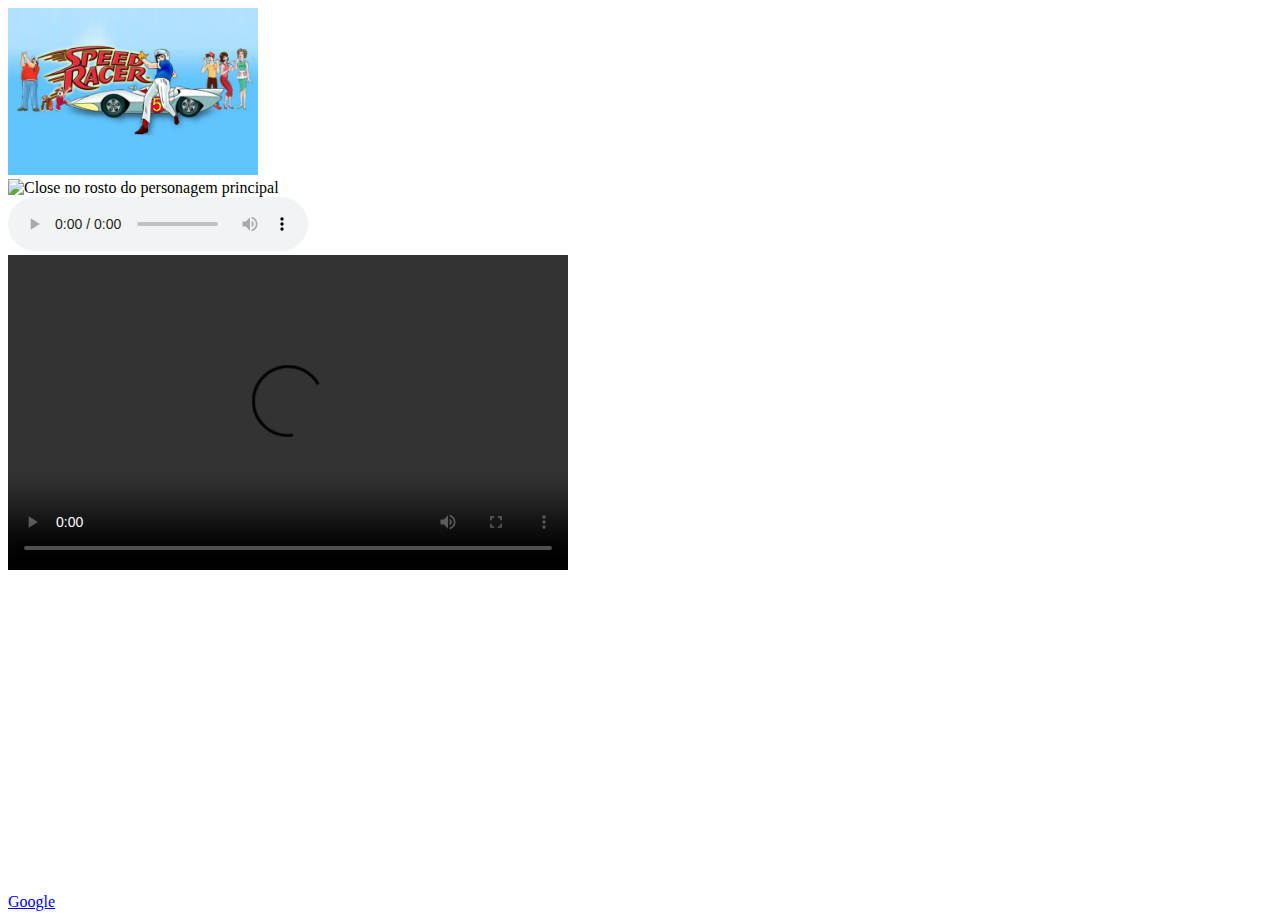
==== index.html @ 5868bcbc "Primeiro commit" ====
<!DOCTYPE html>
<html lang="en">

<head>
    <meta charset="UTF-8">
    <meta name="viewport" content="width=device-width, initial-scale=1.0">
    <title>Document</title>
</head>

<body>
    <div>
        <!-- Imagem local-->
        <img width="250px" src="./source/image/SpeedRacerCapa.webp" alt="Capa do desenho do Speed Racer"><br>
        <!-- Imagem da internet-->
        <img width="250px" src="https://br.web.img3.acsta.net/pictures/22/07/13/22/04/0653185.jpg"
            alt="Close no rosto do personagem principal"><br>
        <!--Audios e videos podem ser utilizados em URL, mas cuidado com links quebrados-->
        <!--Audio local-->
        <audio controls>
            <source src="./source/audio/Solitude_Aeturnus-SeedsOfTheDesolate.mp3">
        </audio><br>
        <!--video local-->
        <video controls width="560" height="315">
            <source src="./source/video/Solitude_Aeturnus-SeedsOfTheDesolate.mp4">
        </video><br>
        <!--Utilizando iframe-->
        <iframe width="560" height="315" src="https://www.youtube.com/embed/0OiPnR-H20M?si=FcwM8hGsZnR7taam"
            title="YouTube video player" frameborder="0"
            allow="accelerometer; autoplay; clipboard-write; encrypted-media; gyroscope; picture-in-picture; web-share"
            allowfullscreen></iframe><br>
    </div>
    <div>
        <!--aparecer hiperlink-->
        <a href="https://www.google.com.br/">Google</a><br>
    </div>

</body>

</html>
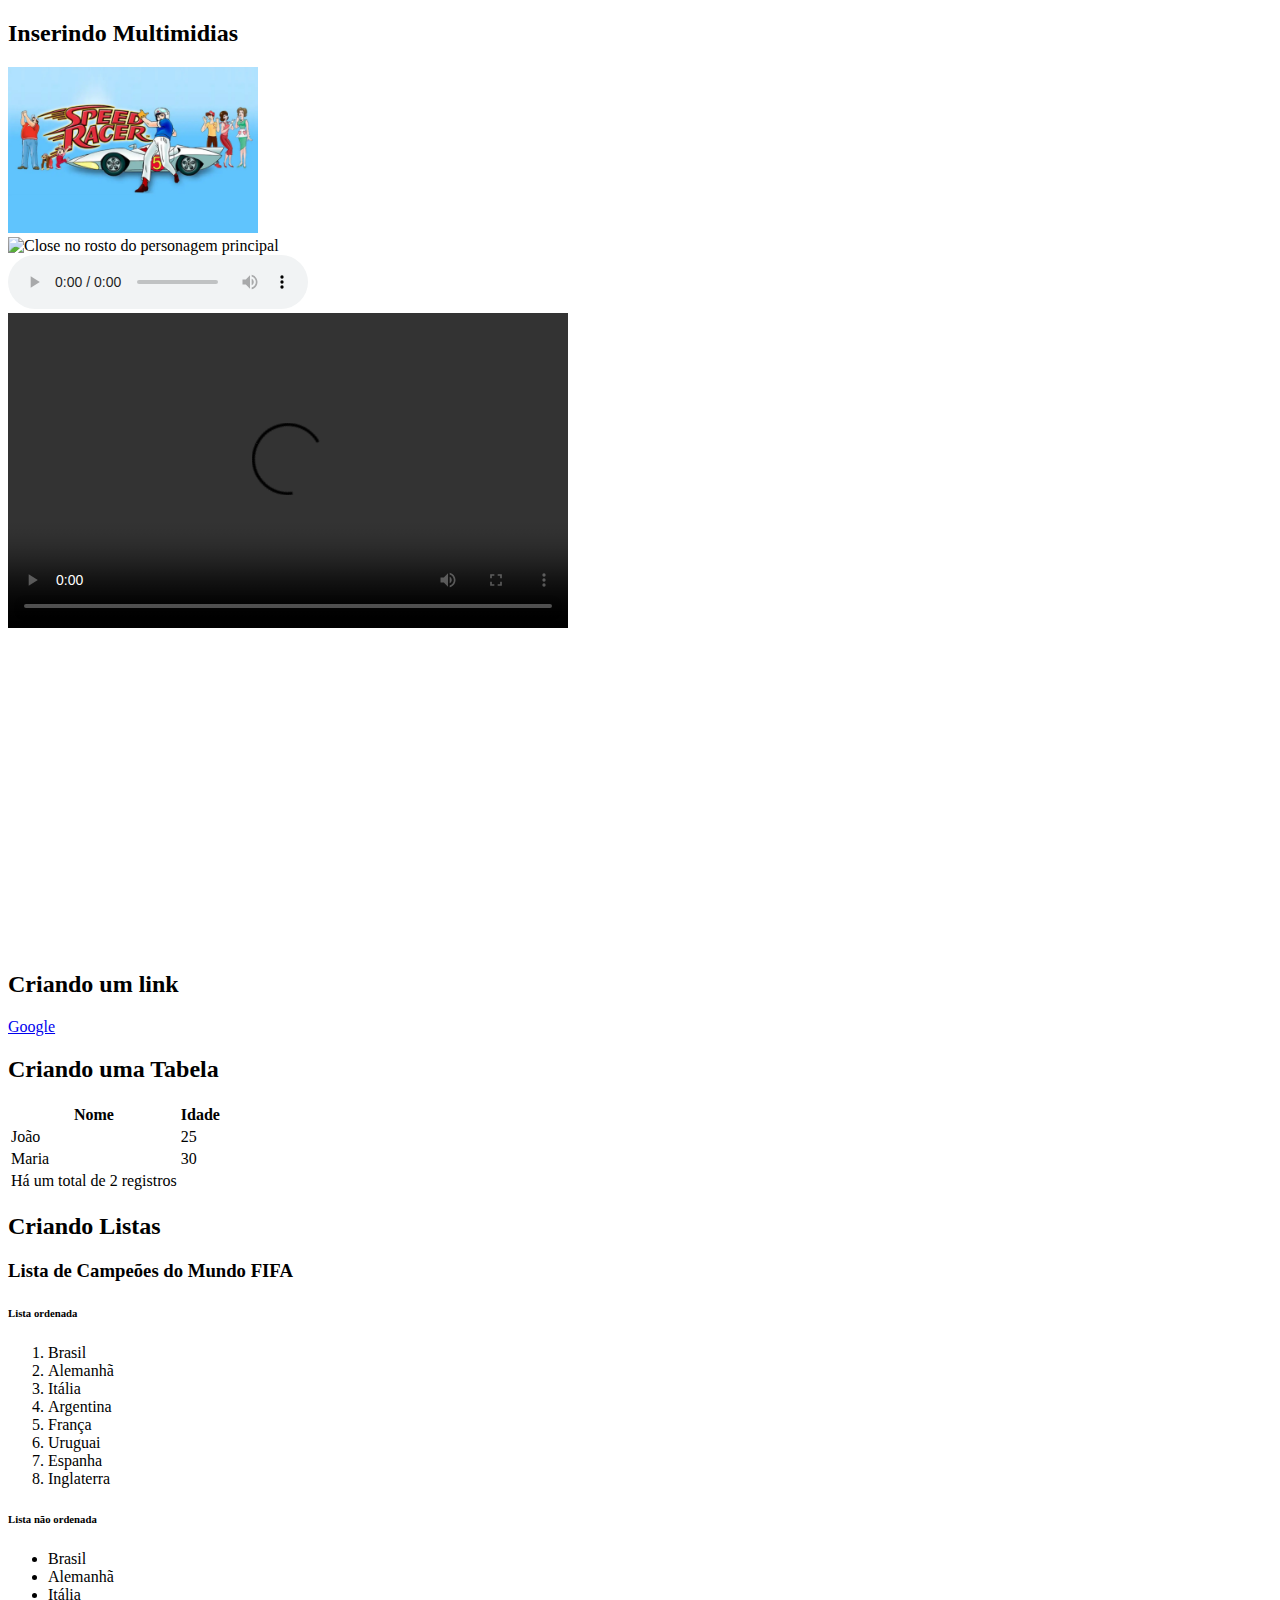
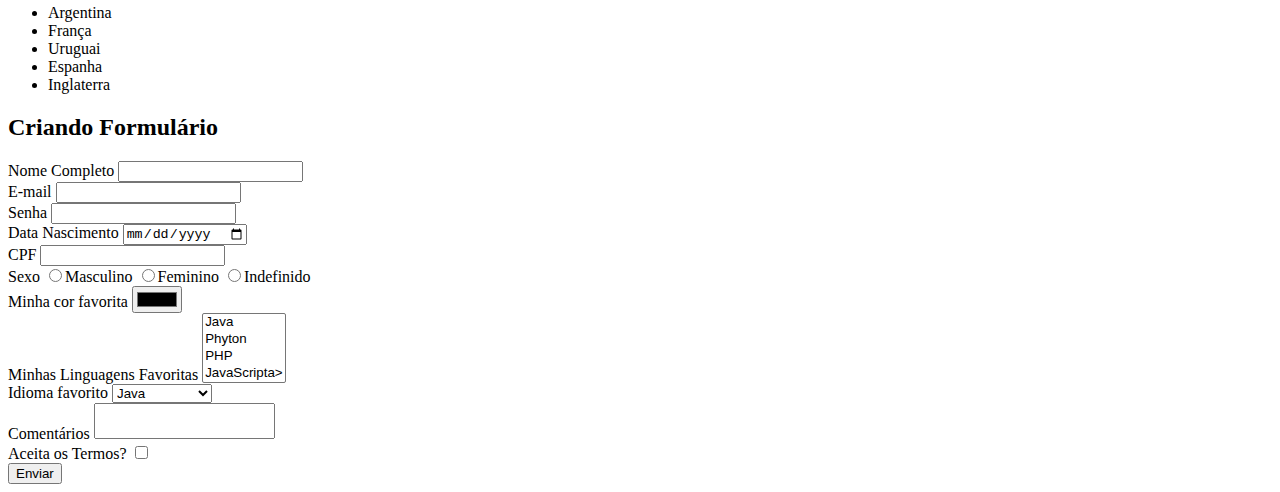
==== commit a612e2bb: "[feat] complementando o index" ====
--- a/index.html
+++ b/index.html
@@ -8,6 +8,7 @@
 </head>
 
 <body>
+    <h2>Inserindo Multimidias</h2>
     <div>
         <!-- Imagem local-->
         <img width="250px" src="./source/image/SpeedRacerCapa.webp" alt="Capa do desenho do Speed Racer"><br>
@@ -27,13 +28,128 @@
         <iframe width="560" height="315" src="https://www.youtube.com/embed/0OiPnR-H20M?si=FcwM8hGsZnR7taam"
             title="YouTube video player" frameborder="0"
             allow="accelerometer; autoplay; clipboard-write; encrypted-media; gyroscope; picture-in-picture; web-share"
-            allowfullscreen></iframe><br>
+            allowfullscreen></iframe>
+    </div>
+    <!--Utilizando divs-->
+    <div>
+        <!--aparecer hiperlink-->
+        <h2>Criando um link</h2>
+        <a href="https://www.google.com.br/">Google</a><br>
     </div>
     <div>
-        <!--aparecer hiperlink-->
-        <a href="https://www.google.com.br/">Google</a><br>
+        <h2>Criando uma Tabela</h2>
+        <table>
+            <thead>
+                <tr>
+                    <th>Nome</th>
+                    <th>Idade</th>
+                </tr>
+            </thead>
+            <tbody>
+                <tr>
+                    <td>João</td>
+                    <td>25</td>
+                </tr>
+                <tr>
+                    <td>Maria</td>
+                    <td>30</td>
+                </tr>
+            </tbody>
+            <tfoot>
+                <tr>
+                    <td>Há um total de 2 registros</td>
+                </tr>
+            </tfoot>
+        </table>
     </div>
+    <div>
+        <h2>Criando Listas</h2>
+        <h3>Lista de Campeões do Mundo FIFA</h3>
+        <!--Lista Ordenada-->
+        <h6>Lista ordenada</h6>
+        <ol>
+            <li>Brasil</li>
+            <li>Alemanhã</li>
+            <li>Itália</li>
+            <li>Argentina</li>
+            <li>França</li>
+            <li>Uruguai</li>
+            <li>Espanha</li>
+            <li>Inglaterra</li>
+        </ol>
+        <!--Lista Não Ordenada-->
+        <h6>Lista não ordenada</h6>
+        <ul>
+            <li>Brasil</li>
+            <li>Alemanhã</li>
+            <li>Itália</li>
+            <li>Argentina</li>
+            <li>França</li>
+            <li>Uruguai</li>
+            <li>Espanha</li>
+            <li>Inglaterra</li>
+        </ul>
+    </div>
+    <div>
+        <!--Formulário-->
+        <h2>Criando Formulário</h2>
+        <form action="#" method="post">
+            <label>Nome Completo</label>
+            <input type="text" id="nome_completo" name="nome_completo"><br>
 
+            <label>E-mail</label>
+            <input type="email" id="email_aluno" name="email_aluno"><br>
+
+            <label>Senha</label>
+            <input type="password" id="senha_aluno" name="senha_aluno"><br>
+
+            <label>Data Nascimento</label>
+            <input type="date" id="dt_nascimento_aluno" name="dt_nascimento_aluno"><br>
+
+            <label>CPF</label>
+            <input type="number" id="cpf_aluno" name="cpf_aluno"><br>
+
+            <label>Sexo</label>
+            <input type="radio" value="Masculino" id="radio_sexo_masc" name="radio_sexo">Masculino
+            <input type="radio" value="Feminino" id="radio_sexo_fem" name="radio_sexo">Feminino
+            <input type="radio" value="Indefinido" id="radio_sexo_indef" name="radio_sexo">Indefinido
+            <br>
+
+            <label>Minha cor favorita</label>
+            <input type="color" id="cor_aluno" name="cor_aluno"><br>
+
+            <!-- Multiplas respostas (multiple) -->
+            <label>Minhas Linguagens Favoritas</label>
+            <select id="linguagem_favorita" multiple>
+                <option value="Java">Java</option>
+                <option value="Phyton">Phyton</option>
+                <option value="PHP">PHP</option>
+                <option value="JavaScript">JavaScripta></option>
+            </select><br>
+
+            <!-- Única resposta -->
+            <label>Idioma favorito</label>
+            <select id="idioma_favorito">
+                <option value="Portugues">Java</option>
+                <option value="Ingles">Phyton</option>
+                <option value="Espanhoil">PHP</option>
+                <option value="Frances">JavaScripta></option>
+            </select><br>
+
+            <label>Comentários</label>
+            <textarea style="resize: none" id="comentario_aluno" row="10" class="ls-textarea-autoresize"></textarea><br>
+
+            <label>Aceita os Termos?</label>
+            <input type="checkbox" id="aceite" name="aceite" required><br>
+
+            <input type="submit" id="enviar_form" name="enviar_form" value="Enviar"><br>
+
+        </form>
+        <!-- CTRL + ; : Comentar código -->
+        <!-- ALT + SHIFT + F : Utilizado para organizar e identar o código -->
+        <!-- ALT + SHIFT + SETA : Copiar linha para cima ou para baixo-->
+        <!-- CTRL + D : Seleciona textos similares -->
+    </div>
 </body>
 
 </html>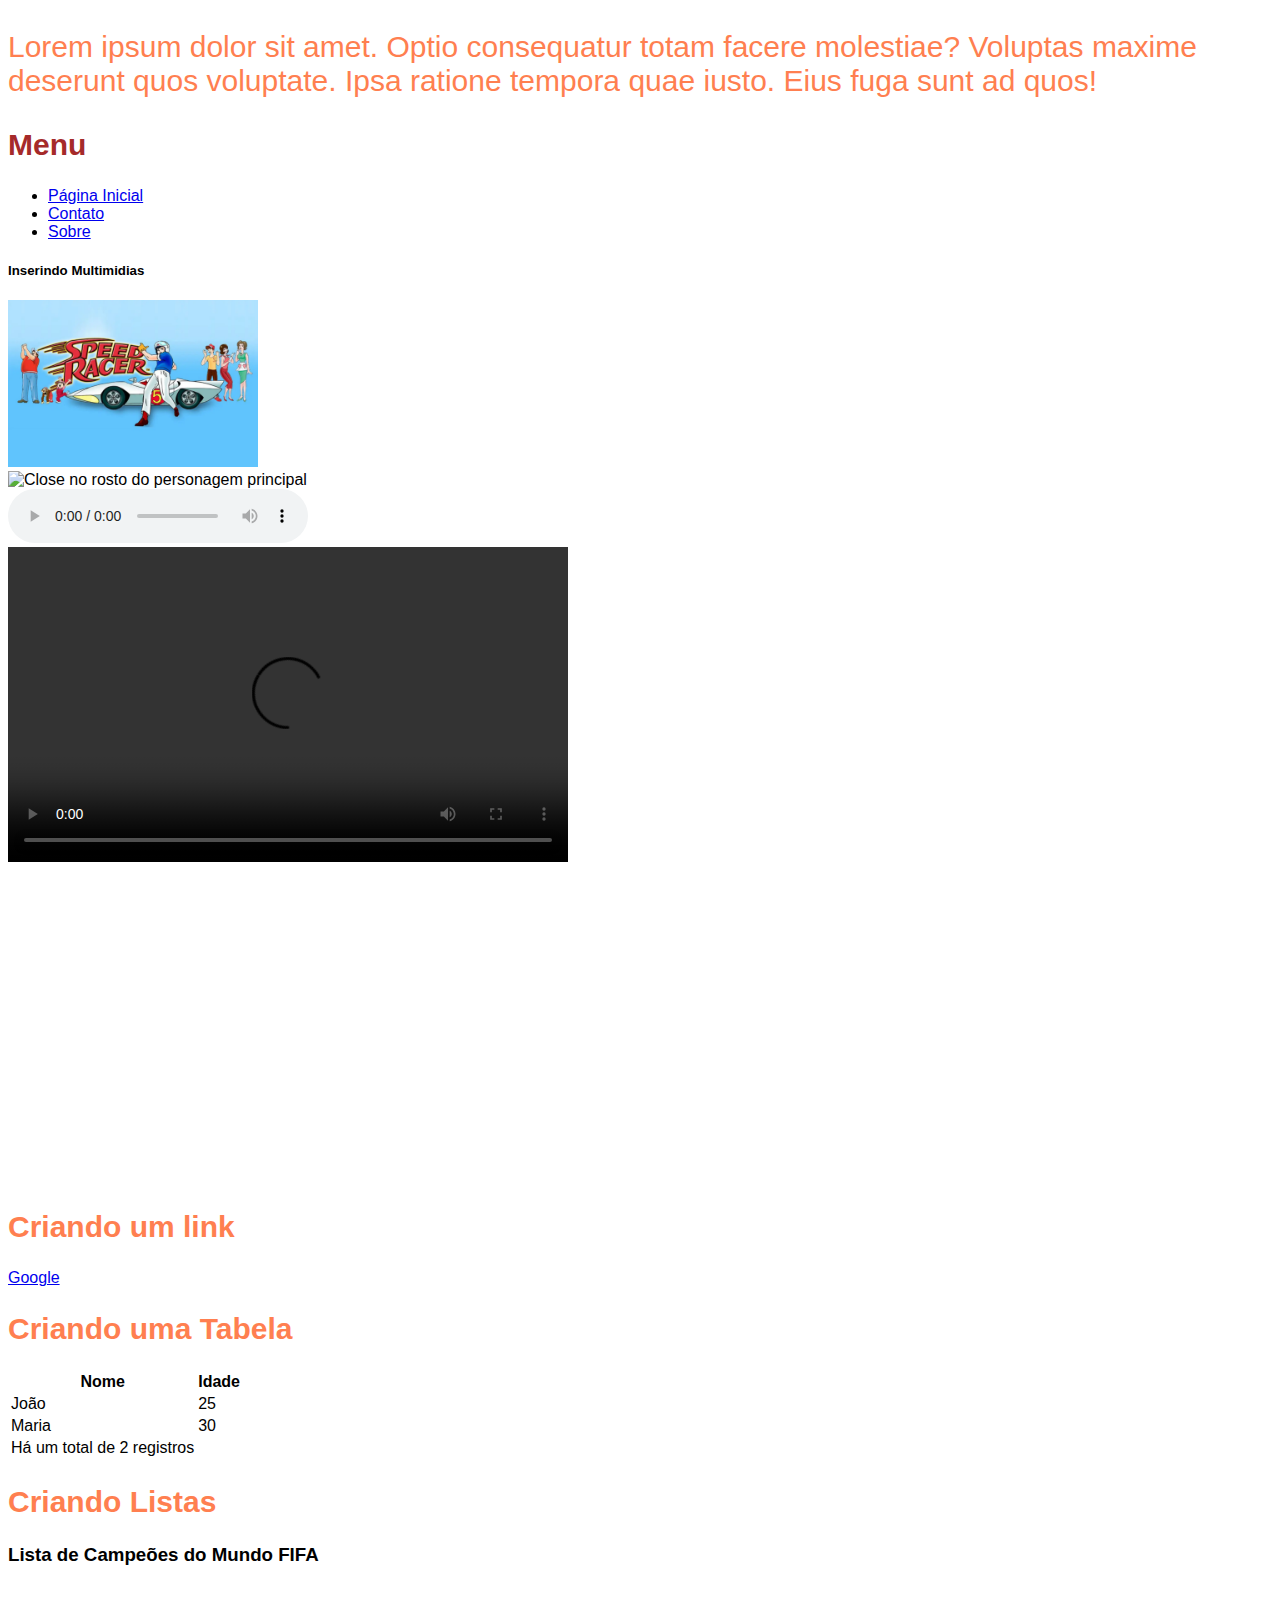
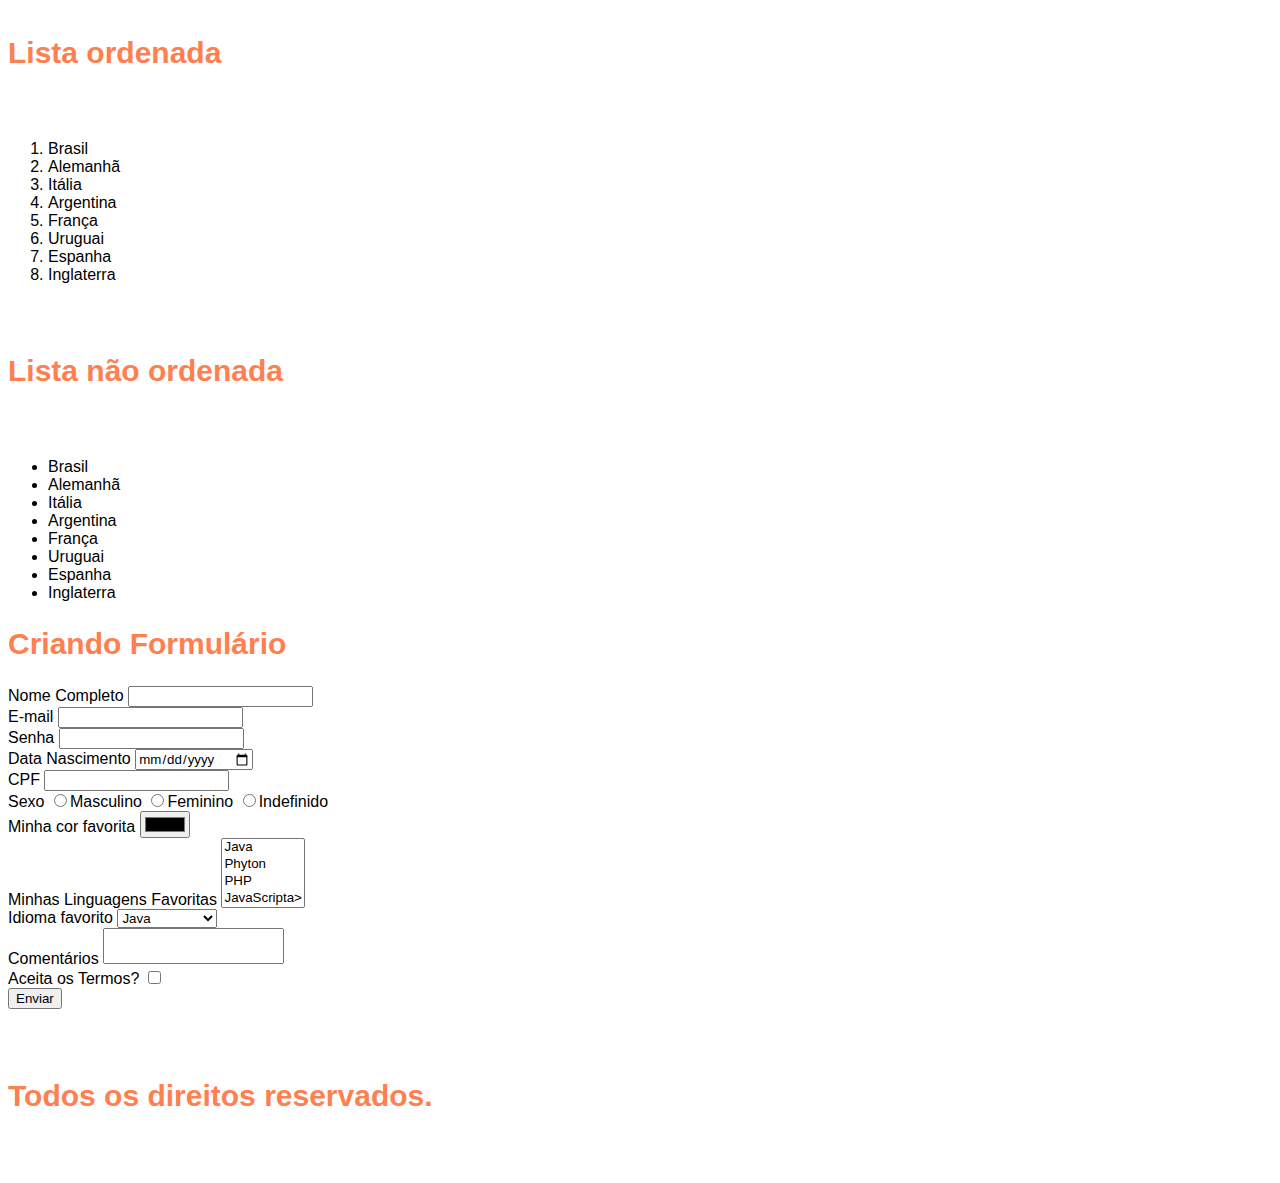
==== commit 48a33d64: "Aula -7 introdução ao CSS" ====
--- a/index.html
+++ b/index.html
@@ -1,155 +1,182 @@
 <!DOCTYPE html>
-<html lang="en">
+<html lang="pt-br">
 
 <head>
     <meta charset="UTF-8">
     <meta name="viewport" content="width=device-width, initial-scale=1.0">
-    <title>Document</title>
+    <meta name="description" content="Essa é a nossa página principal">
+    <meta name="author" content="Leonardo Barbosa da Silva">
+    <meta name="keywords" content="Aula06, Desenvolvimento Web, Fatec ZL">
+    <title>Pagina Inicial</title>
+    <style>
+        @import url(CSS/style.css);
+    </style>
 </head>
 
 <body>
-    <h2>Inserindo Multimidias</h2>
-    <div>
-        <!-- Imagem local-->
-        <img width="250px" src="./source/image/SpeedRacerCapa.webp" alt="Capa do desenho do Speed Racer"><br>
-        <!-- Imagem da internet-->
-        <img width="250px" src="https://br.web.img3.acsta.net/pictures/22/07/13/22/04/0653185.jpg"
-            alt="Close no rosto do personagem principal"><br>
-        <!--Audios e videos podem ser utilizados em URL, mas cuidado com links quebrados-->
-        <!--Audio local-->
-        <audio controls>
-            <source src="./source/audio/Solitude_Aeturnus-SeedsOfTheDesolate.mp3">
-        </audio><br>
-        <!--video local-->
-        <video controls width="560" height="315">
-            <source src="./source/video/Solitude_Aeturnus-SeedsOfTheDesolate.mp4">
-        </video><br>
-        <!--Utilizando iframe-->
-        <iframe width="560" height="315" src="https://www.youtube.com/embed/0OiPnR-H20M?si=FcwM8hGsZnR7taam"
-            title="YouTube video player" frameborder="0"
-            allow="accelerometer; autoplay; clipboard-write; encrypted-media; gyroscope; picture-in-picture; web-share"
-            allowfullscreen></iframe>
-    </div>
-    <!--Utilizando divs-->
-    <div>
-        <!--aparecer hiperlink-->
-        <h2>Criando um link</h2>
-        <a href="https://www.google.com.br/">Google</a><br>
-    </div>
-    <div>
-        <h2>Criando uma Tabela</h2>
-        <table>
-            <thead>
-                <tr>
-                    <th>Nome</th>
-                    <th>Idade</th>
-                </tr>
-            </thead>
-            <tbody>
-                <tr>
-                    <td>João</td>
-                    <td>25</td>
-                </tr>
-                <tr>
-                    <td>Maria</td>
-                    <td>30</td>
-                </tr>
-            </tbody>
-            <tfoot>
-                <tr>
-                    <td>Há um total de 2 registros</td>
-                </tr>
-            </tfoot>
-        </table>
-    </div>
-    <div>
-        <h2>Criando Listas</h2>
-        <h3>Lista de Campeões do Mundo FIFA</h3>
-        <!--Lista Ordenada-->
-        <h6>Lista ordenada</h6>
-        <ol>
-            <li>Brasil</li>
-            <li>Alemanhã</li>
-            <li>Itália</li>
-            <li>Argentina</li>
-            <li>França</li>
-            <li>Uruguai</li>
-            <li>Espanha</li>
-            <li>Inglaterra</li>
-        </ol>
-        <!--Lista Não Ordenada-->
-        <h6>Lista não ordenada</h6>
+    <nav>
+        <p>Lorem ipsum dolor sit amet.
+        Optio consequatur totam facere molestiae?
+        Voluptas maxime deserunt quos voluptate.
+        Ipsa ratione tempora quae iusto.
+        Eius fuga sunt ad quos!</p>
+        <h2 style="color: brown;">Menu</h2>
         <ul>
-            <li>Brasil</li>
-            <li>Alemanhã</li>
-            <li>Itália</li>
-            <li>Argentina</li>
-            <li>França</li>
-            <li>Uruguai</li>
-            <li>Espanha</li>
-            <li>Inglaterra</li>
+            <li><a href="#">Página Inicial</a></li>
+            <li><a href="Contato.html"> Contato</a></li>
+            <li><a href="Sobre.html"> Sobre</a></li>
         </ul>
-    </div>
-    <div>
-        <!--Formulário-->
-        <h2>Criando Formulário</h2>
-        <form action="#" method="post">
-            <label>Nome Completo</label>
-            <input type="text" id="nome_completo" name="nome_completo"><br>
 
-            <label>E-mail</label>
-            <input type="email" id="email_aluno" name="email_aluno"><br>
+    </nav>
+    <main>
+        <h5>Inserindo Multimidias</h5>
+        <div>
+            <!-- Imagem local-->
+            <img width="250px" src="./source/image/SpeedRacerCapa.webp" alt="Capa do desenho do Speed Racer"><br>
+            <!-- Imagem da internet-->
+            <img width="250px" src="https://br.web.img3.acsta.net/pictures/22/07/13/22/04/0653185.jpg"
+                alt="Close no rosto do personagem principal"><br>
+            <!--Audios e videos podem ser utilizados em URL, mas cuidado com links quebrados-->
+            <!--Audio local-->
+            <audio controls>
+                <source src="./source/audio/Solitude_Aeturnus-SeedsOfTheDesolate.mp3">
+            </audio><br>
+            <!--video local-->
+            <video controls width="560" height="315">
+                <source src="./source/video/Solitude_Aeturnus-SeedsOfTheDesolate.mp4">
+            </video><br>
+            <!--Utilizando iframe-->
+            <iframe width="560" height="315" src="https://www.youtube.com/embed/0OiPnR-H20M?si=FcwM8hGsZnR7taam"
+                title="YouTube video player" frameborder="0"
+                allow="accelerometer; autoplay; clipboard-write; encrypted-media; gyroscope; picture-in-picture; web-share"
+                allowfullscreen></iframe>
+        </div>
+        <!--Utilizando divs-->
+        <div>
+            <!--aparecer hiperlink-->
+            <h2>Criando um link</h2>
+            <a href="https://www.google.com.br/">Google</a><br>
+        </div>
+        <div>
+            <h2>Criando uma Tabela</h2>
+            <table>
+                <thead>
+                    <tr>
+                        <th>Nome</th>
+                        <th>Idade</th>
+                    </tr>
+                </thead>
+                <tbody>
+                    <tr>
+                        <td>João</td>
+                        <td>25</td>
+                    </tr>
+                    <tr>
+                        <td>Maria</td>
+                        <td>30</td>
+                    </tr>
+                </tbody>
+                <tfoot>
+                    <tr>
+                        <td>Há um total de 2 registros</td>
+                    </tr>
+                </tfoot>
+            </table>
+        </div>
+        <div>
+            <h2>Criando Listas</h2>
+            <h3>Lista de Campeões do Mundo FIFA</h3>
+            <!--Lista Ordenada-->
+            <h6>Lista ordenada</h6>
+            <ol>
+                <li>Brasil</li>
+                <li>Alemanhã</li>
+                <li>Itália</li>
+                <li>Argentina</li>
+                <li>França</li>
+                <li>Uruguai</li>
+                <li>Espanha</li>
+                <li>Inglaterra</li>
+            </ol>
+            <!--Lista Não Ordenada-->
+            <h6>Lista não ordenada</h6>
+            <ul>
+                <li>Brasil</li>
+                <li>Alemanhã</li>
+                <li>Itália</li>
+                <li>Argentina</li>
+                <li>França</li>
+                <li>Uruguai</li>
+                <li>Espanha</li>
+                <li>Inglaterra</li>
+            </ul>
+        </div>
+        <div>
+            <!--Formulário-->
+            <h2>Criando Formulário</h2>
+            <form action="#" method="post">
+                <label>Nome Completo</label>
+                <input type="text" id="nome_completo" name="nome_completo"><br>
 
-            <label>Senha</label>
-            <input type="password" id="senha_aluno" name="senha_aluno"><br>
+                <label>E-mail</label>
+                <input type="email" id="email_aluno" name="email_aluno"><br>
 
-            <label>Data Nascimento</label>
-            <input type="date" id="dt_nascimento_aluno" name="dt_nascimento_aluno"><br>
+                <label>Senha</label>
+                <input type="password" id="senha_aluno" name="senha_aluno"><br>
 
-            <label>CPF</label>
-            <input type="number" id="cpf_aluno" name="cpf_aluno"><br>
+                <label>Data Nascimento</label>
+                <input type="date" id="dt_nascimento_aluno" name="dt_nascimento_aluno"><br>
 
-            <label>Sexo</label>
-            <input type="radio" value="Masculino" id="radio_sexo_masc" name="radio_sexo">Masculino
-            <input type="radio" value="Feminino" id="radio_sexo_fem" name="radio_sexo">Feminino
-            <input type="radio" value="Indefinido" id="radio_sexo_indef" name="radio_sexo">Indefinido
-            <br>
+                <label>CPF</label>
+                <input type="number" id="cpf_aluno" name="cpf_aluno"><br>
 
-            <label>Minha cor favorita</label>
-            <input type="color" id="cor_aluno" name="cor_aluno"><br>
+                <label>Sexo</label>
+                <input type="radio" value="Masculino" id="radio_sexo_masc" name="radio_sexo">Masculino
+                <input type="radio" value="Feminino" id="radio_sexo_fem" name="radio_sexo">Feminino
+                <input type="radio" value="Indefinido" id="radio_sexo_indef" name="radio_sexo">Indefinido
+                <br>
 
-            <!-- Multiplas respostas (multiple) -->
-            <label>Minhas Linguagens Favoritas</label>
-            <select id="linguagem_favorita" multiple>
-                <option value="Java">Java</option>
-                <option value="Phyton">Phyton</option>
-                <option value="PHP">PHP</option>
-                <option value="JavaScript">JavaScripta></option>
-            </select><br>
+                <label>Minha cor favorita</label>
+                <input type="color" id="cor_aluno" name="cor_aluno"><br>
 
-            <!-- Única resposta -->
-            <label>Idioma favorito</label>
-            <select id="idioma_favorito">
-                <option value="Portugues">Java</option>
-                <option value="Ingles">Phyton</option>
-                <option value="Espanhoil">PHP</option>
-                <option value="Frances">JavaScripta></option>
-            </select><br>
+                <!-- Multiplas respostas (multiple) -->
+                <label>Minhas Linguagens Favoritas</label>
+                <select id="linguagem_favorita" multiple>
+                    <option value="Java">Java</option>
+                    <option value="Phyton">Phyton</option>
+                    <option value="PHP">PHP</option>
+                    <option value="JavaScript">JavaScripta></option>
+                </select><br>
 
-            <label>Comentários</label>
-            <textarea style="resize: none" id="comentario_aluno" row="10" class="ls-textarea-autoresize"></textarea><br>
+                <!-- Única resposta -->
+                <label>Idioma favorito</label>
+                <select id="idioma_favorito">
+                    <option value="Portugues">Java</option>
+                    <option value="Ingles">Phyton</option>
+                    <option value="Espanhoil">PHP</option>
+                    <option value="Frances">JavaScripta></option>
+                </select><br>
 
-            <label>Aceita os Termos?</label>
-            <input type="checkbox" id="aceite" name="aceite" required><br>
+                <label>Comentários</label>
+                <textarea style="resize: none" id="comentario_aluno" row="10"
+                    class="ls-textarea-autoresize"></textarea><br>
 
-            <input type="submit" id="enviar_form" name="enviar_form" value="Enviar"><br>
+                <label>Aceita os Termos?</label>
+                <input type="checkbox" id="aceite" name="aceite" required><br>
 
-        </form>
-        <!-- CTRL + ; : Comentar código -->
-        <!-- ALT + SHIFT + F : Utilizado para organizar e identar o código -->
-        <!-- ALT + SHIFT + SETA : Copiar linha para cima ou para baixo-->
-        <!-- CTRL + D : Seleciona textos similares -->
-    </div>
+                <input type="submit" id="enviar_form" name="enviar_form" value="Enviar"><br>
+
+            </form>
+            <!-- CTRL + ; : Comentar código -->
+            <!-- ALT + SHIFT + F : Utilizado para organizar e identar o código -->
+            <!-- ALT + SHIFT + SETA : Copiar linha para cima ou para baixo-->
+            <!-- CTRL + D : Seleciona textos similares -->
+        </div>
+        <footer>
+            <h6>Todos os direitos reservados.</h6>
+        </footer>
+    </main>
 </body>
 
+
 </html>